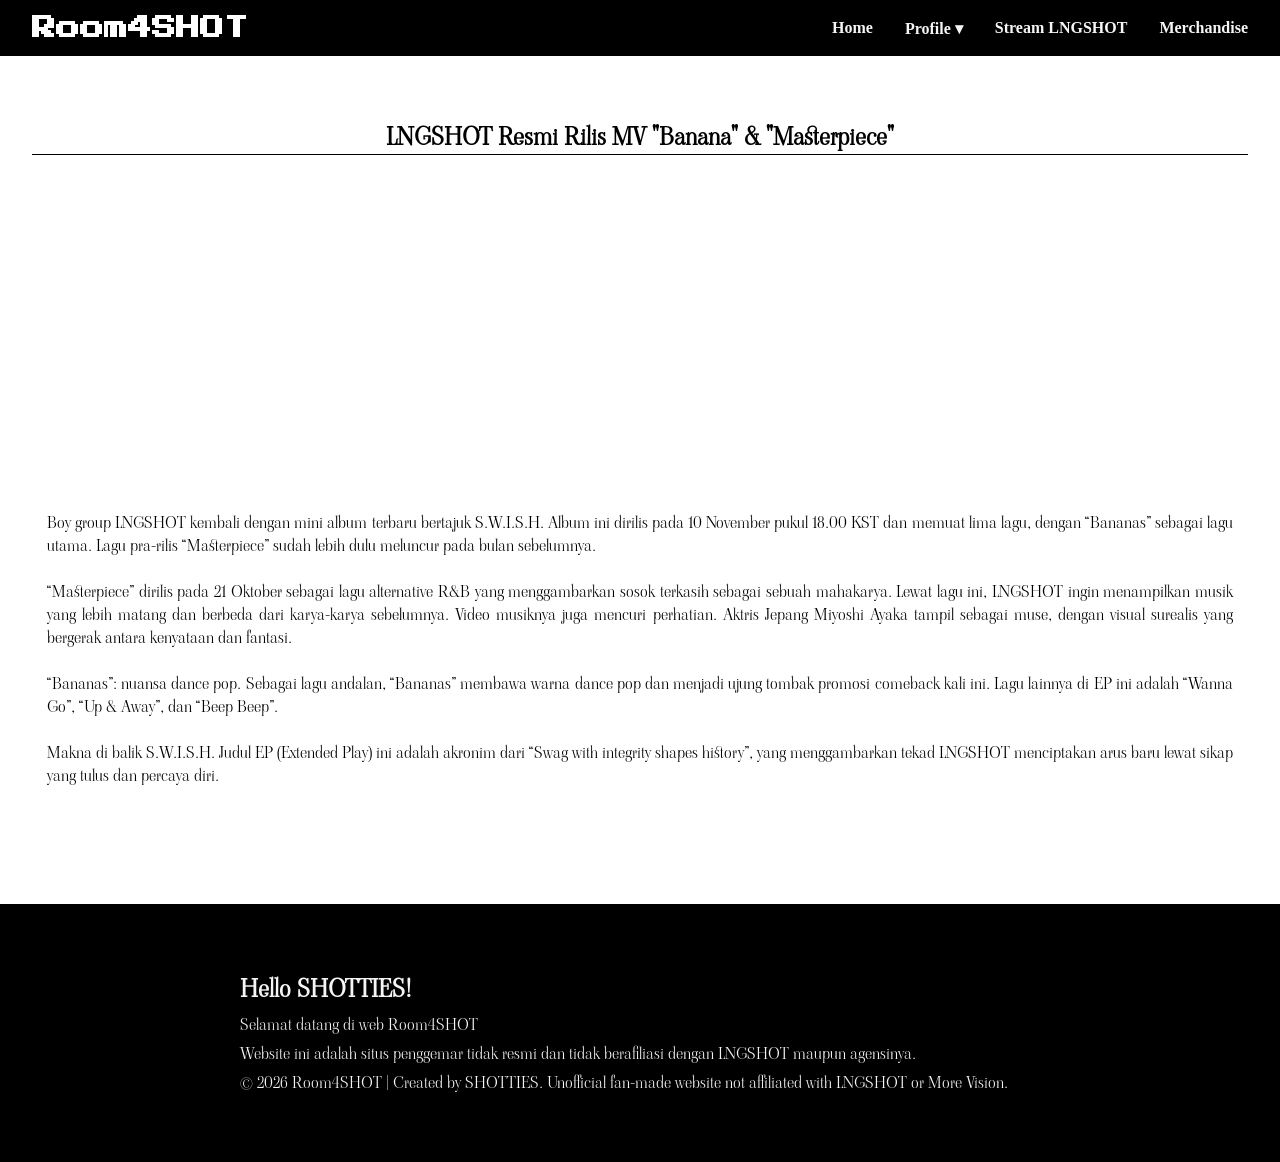
==== Artikel1.html @ 8e4e43a0 "Add files via upload" ====
<!DOCTYPE html>
<html lang="en">
<head>
    <meta charset="UTF-8">
    <meta name="viewport" content="width=device-width, initial-scale=1.0">
    <link rel="icon" href="images/logo.png" type="image/jpg">
    <link rel="stylesheet" href="style.css">

    <link rel="preconnect" href="https://fonts.googleapis.com">
    <link rel="preconnect" href="https://fonts.gstatic.com" crossorigin>
    <link href="https://fonts.googleapis.com/css2?family=Press+Start+2P&display=swap" rel="stylesheet">
    <title>Room4SHOT</title>
    

</head>
<body>

<!--NAVIGASI-->

<header>
  <nav>
    <div class=""> 
    <h1>Room4SHOT</h1>
    </div>

    <ul>
        <li>
            <a href="home.html">Home</a>
        </li>
        <li>
            <a href="#">Profile ▾ </a>
            <ul class="navbar-down">
                <li><a href="profile_member.html">Member</a></li>
                <li><a href="profile_discography.html">Discography</a></li>
            </ul>
        </li>
        <li>
            <a href="stream_LNGSHOT.html">Stream LNGSHOT</a>
        </li>
        <li>
            <a href="merchandise.html">Merchandise</a>
        </li>
    </ul>

  </nav>  
</header>

<!--SECTION-->

  <!-- Bagian satu -->
    <section class="Artikel1">
        <div class="container-artikel">
            <h1 style="text-align: center;">LNGSHOT Resmi Rilis MV "Banana" & "Masterpiece"</h1>
            <div class="artikel-link">
            <iframe width="560" height="315" src="https://www.youtube.com/embed/xWNIrOTJ6VA?si=4nlZUeqpxae7arer" title="YouTube video player" frameborder="0" allow="accelerometer; autoplay; clipboard-write; encrypted-media; gyroscope; picture-in-picture; web-share" referrerpolicy="strict-origin-when-cross-origin" allowfullscreen></iframe>

            <iframe width="560" height="315" src="https://www.youtube.com/embed/Cu6JU-kNmOU?si=dhh4_m5IUams0tw2" title="YouTube video player" frameborder="0" allow="accelerometer; autoplay; clipboard-write; encrypted-media; gyroscope; picture-in-picture; web-share" referrerpolicy="strict-origin-when-cross-origin" allowfullscreen></iframe>
            </div>
            <div style="text-align: justify; margin: 20px 15px 15px;">
            <p>Boy group LNGSHOT kembali dengan mini album terbaru bertajuk S.W.I.S.H. Album ini dirilis pada 10 November pukul 18.00 KST dan memuat lima lagu, dengan “Bananas” sebagai lagu utama. Lagu pra-rilis “Masterpiece” sudah lebih dulu meluncur pada bulan sebelumnya.</p><br>

            <p>“Masterpiece” dirilis pada 21 Oktober sebagai lagu alternative R&B yang menggambarkan sosok terkasih sebagai sebuah mahakarya. Lewat lagu ini, LNGSHOT ingin menampilkan musik yang lebih matang dan berbeda dari karya-karya sebelumnya. Video musiknya juga mencuri perhatian. Aktris Jepang Miyoshi Ayaka tampil sebagai muse, dengan visual surealis yang bergerak antara kenyataan dan fantasi.</p><br>

            <p>“Bananas”: nuansa dance pop. Sebagai lagu andalan, “Bananas” membawa warna dance pop dan menjadi ujung tombak promosi comeback kali ini. Lagu lainnya di EP ini adalah “Wanna Go”, “Up & Away”, dan “Beep Beep”.</p><br>

            <p>Makna di balik S.W.I.S.H. Judul EP (Extended Play) ini adalah akronim dari “Swag with integrity shapes history”, yang menggambarkan tekad LNGSHOT menciptakan arus baru lewat sikap yang tulus dan percaya diri.</p><br>
            </div>
        </div>
    </section>

 <!-- Footer -->
    <section class="footer">
        <div class="container footer">
            <h2>Hello SHOTTIES!</h2>
            <p>Selamat datang di web Room4SHOT</p>
            <p>Website ini adalah situs penggemar tidak resmi dan tidak berafiliasi dengan LNGSHOT maupun agensinya.</p>
            <p>&copy; 2026 Room4SHOT | Created by SHOTTIES. Unofficial fan-made website not affiliated with LNGSHOT or More Vision. </p>
        </div>
    </section>

</body>
</html>
---- style.css ----
*, html {
    margin: 0;
    padding: 0;
    box-sizing: border-box;
}

@font-face {
    font-family: 'Press2P';
    src: url(font/PressS2P.ttf)  format('truetype');
}

@font-face {
    font-family: 'viaoda';
    src: url(font/ViaodaLibre.ttf) format('truetype');
}

section {
  width: 100%;
  padding: 4rem 2rem;
  font-family: 'viaoda';

}

/*NAVIGASI BAR*/
nav{
    background-color: black;
    display: flex;
    justify-content: space-between;
    width: 100%;
    align-items: center;
    padding: 1rem 2rem;
    box-sizing: border-box;
}

nav h1 {
    color:white;
    margin: 0;
    font-family: 'Press2P';
}

nav ul {
    display: flex;
    align-items: center;
    gap: 2rem;
    list-style: none;
}

nav ul li a {
    text-decoration: none;
    font-family: tahoma;
    color: whitesmoke;
    font-weight: 600;
    padding: 5px 0;
    transition: all;
    transition-duration: 300ms;
}

nav ul li a:hover {
    color:rgb(181, 184, 186);
    border-bottom: 1px solid whitesmoke;
}

nav ul li {
    position: relative;
}


nav ul li ul.navbar-down {
    display: none; /* Sembunyikan saat awal */
    position: absolute;
    top: 100%; /* Muncul tepat di bawah tulisan Profile */
    left: 0;
    background-color: black; /* Sesuaikan warna background */
    flex-direction: column; /* Ubah susunan jadi ke bawah (vertikal) */
    padding: 10px 0;
    min-width: 150px;
    box-shadow: 0px 8px 16px rgba(0,0,0,0.3);
    border-radius: 4px;
    gap: 10px;
}

nav ul li:hover ul.navbar-down {
    display: flex; 
}

.banner {
  width: 100%; 
  height: auto;
}

.footer {
  background-color: #000000;
  color: whitesmoke;
}

/*--------HOME PAGE---------*/
.home-tentang {
    width: 100%;
    padding: 4rem 2rem;
    font-family: 'viaoda'; 
}

.home-agensi {
    width: 100%;
    padding: 4rem 2rem;
    font-family: 'viaoda'; 
}

.home-tentang {
    background: linear-gradient( #ffffff, #f1f5f9, #cbd5e1, #94a3b8);
    color: #0f172a;
}

.home-agensi {
    background: linear-gradient(#94a3b8, #475569, #16214c);
    color: #f8fafc;
}

.home-news{
   background: linear-gradient( #27386d, #1b264f, #0d1224);
    color: #151d4f;
}

.news-header {
  color: #d3dde8;
}

.view-more {
  color: #d3dde8;
}

.container {
    max-width: 800px;
    margin: 0 auto;
    line-height: 1.8;
    text-align: justify;
}

.garis {
    margin: 1.5rem 0;
    color: #888888;
    letter-spacing: 2px;
    text-align: center;
}

.logo-agensi {
    width: 250px;   
    margin: 20px auto;
}

.logo-agensi img {
    width: 250px;  
    height: auto;    
    display: block;
    margin: 20px auto;
    object-fit: contain;
}

.news-container {
    display: flex;
    gap: 24px;                 
    max-width: 1100px;
    margin: 40px auto;
    padding: 0 20px;
}

.news-card {
    background-color: #ffffff; 
    border: 1px solid #e0e0e0; 
    border-radius: 12px;       
    padding: 30px;            
    flex: 1;                   
    display: flex;
    flex-direction: column;
}

.news-card h3 {
    font-size: 20px;
    color: #111111;
    margin-top: 0;
    margin-bottom: 15px;
    line-height: 1.3;
}

.news-card p {
    font-size: 14px;
    color: #555555;
    line-height: 1.6;
    margin-top: 0;
    margin-bottom: 25px;
    flex-grow: 1;             
}

.btn-read {
    display: inline-block;
    background-color: #08165e; 
    color: #ffffff;          
    padding: 10px 20px;
    border-radius: 6px;
    text-decoration: none;     
    font-size: 13px;
    font-weight: 600;
    align-self: flex-start;    
    transition: background-color 0.3s ease;
}

.btn-read:hover {
    background-color: #000000;
}

/*---- Artikel---- */
.container-artikel{
    margin: 0 auto;
    text-align: center;
    padding-bottom: 15px;
}

.container-artikel h1 {
    margin: 0 auto;
    text-align: center;
    border-bottom: 1px solid #000000;
}

.artikel-link {
  padding-top: 15px;
}

/*---------Stream LNGSHOT PAGE-----------*/
.stream {
  background: linear-gradient(#070c23,#3150ac, #b85c5f);
  color: whitesmoke;
}

.container-stream {
    max-width: 800px;
    margin: 0 auto;
    line-height: 1.8;
    text-align: justify;
    padding-bottom: 15px;
}

.gambar-stream {
    width: 100%;       
    max-width: 600px;  
    height: auto;      
    border-radius: 8px;
    box-shadow: 0px 4px 10px rgba(0, 0, 0, 0.1);
}
 
.container-boxstream {
    display: flex;         
    gap: 24px;
    width: 100%;              
    max-width: 900px;
    margin: 0 auto;
}

.box {
    flex: 1;                
    background: linear-gradient(#f3f5fc, #eaeef9);
    padding: 28px;
    border-radius: 24px;
    border-color:#3150ac;
    box-shadow: 0 6px 20px rgba(0, 0, 0, 0.06);
}
 
.box h3 {
    margin: 0 0 12px;
    font-size: 22px;
    color: #151d4f;
}
 
.box p {
    margin: 0 0 20px;
    line-height: 1.7;
    color: #151d4f;
}



/* Galeri */ 
.container-galeri {
  display: grid;                         
  grid-template-columns: repeat(3, 1fr);  
  gap: 6px;                               
  max-width: 900px;
  margin: 0 auto;
}

.container-galeri a {
  display: block;
  width: 100%;
  aspect-ratio: 1 / 1;      
  overflow: hidden;
  background: #e5e7ee;      
}
 
.container-galeri img {
  width: 100%;
  height: 100%;
  object-fit: cover;
  display: block;
  transition-duration: 0.3s;
}
 
.container-galeri a:hover img {
  transform: scale(1.06);
}


/*---------Profile Member PAGE-----------*/
.profile-desc {
  min-height: 60vh;              
  display: flex;
  flex-direction: column;
  justify-content: center;         
  align-items: center;             
  text-align: center;
  padding: 40px 20px;
}
 
.profile-desc h1 {
  margin: 0;
  font-size: clamp(60px, 14vw, 160px); 
  font-weight: 900;
  font-style: italic;
  letter-spacing: -4px;
  color: #000;
}
 
.profile-desc p {
  margin: 20px 0 0;
  font-family: "Courier New", monospace;   
  font-size: 13px;
  color: #000;
}
 
.profile-fotobaris {
  display: grid;
  grid-template-columns: repeat(4, 1fr);  
  gap: 8px;
  padding: 60px 8px 8px;
}
 
.profile-fotobaris img {
  width: 100%;
  height: 340px;             
  object-fit: cover;         
  border-radius: 14px;       
  display: block;
}

.profile-fotobaris a:hover img {
  transform: scale(1.06);
}

.split {
  display: grid;
  grid-template-columns: 1fr 1fr; 
  min-height: 80vh;
  padding: 0; 
  width: 100%;              
}

.split .gambar {
  display: flex;
  justify-content: center;
  align-items: center;
  height: 100%;
}

.split .gambar img {
  width: 100%;
  height: 100%;                                 
  max-height: 80vh; 
  display: block;
  object-fit: cover;
  object-position: center;
}

.split .teks {
  display: flex;
  flex-direction: column;
  justify-content: center;       
  padding: 60px;
  text-align: justify;
  color: #151d4f;
}

.split .label {
  font-family: "Courier New", monospace;
  font-size: 12px;
  letter-spacing: 3px;
  text-transform: uppercase;
  margin: 0 0 20px;
}

.split h2 {
  margin: 0 0 24px;
  font-size: 48px;
  font-weight: normal;
  line-height: 1.1;
  color: #151d4f;
}

.split p {
  margin: 0;
  max-width: 380px;
  line-height: 1.7;
  font-size: 15px;
}

.ryul .gambar {
  order: 2;                  
}

.louis .gambar {
  order: 2;
}


.ohyul, .woojin { background: #F4F6F8;}
.ryul, .louis  { background: #4c84be;}

.box-wrapper {
  display: flex;          
  gap: 24px;              
  max-width: 900px;
  margin: 0 auto;
}

.box-promobanana {
  flex: 1;                
  background: linear-gradient(#4c84be, #c8c8d8);
  padding: 28px;
  border-radius: 24px; 
  box-shadow: 0 6px 20px rgba(0, 0, 0, 0.06);
}
 
.box-promobanana h3 {
  margin: 0 0 12px;
  font-size: 22px;
  color: #151d4f;
}
 
.box-promobanana p {
  margin: 0 0 0;
  line-height: 1.7;
  color: #151d4f;
}

/*---------Profile Discography PAGE-----------*/

.vinyl-img {
    width: 250px;
    height: 250px;
    border-radius: 50%;
    animation: putarVinyl 8s linear infinite; 
    background: transparent;
}

@keyframes putarVinyl {
    from {
        transform: rotate(0deg);
    }
    to {
        transform: rotate(360deg);
    }
}

.judul-disco {
  background: linear-gradient(#070c23,#3150ac, #b85c5f);
  color: whitesmoke;
  display: flex;
  align-items: center;     
  justify-content: center;   
  gap: 40px;
}

.disco {
  max-width: 900px;
  margin: 0 auto;
  padding: 30px 20px;
}

.disco h2 {
  font-size: 20px;
  padding-bottom: 8px;            
  border-bottom: 1px solid #bbb;  
  margin-bottom: 20px;            
}
 

.album-baris {
  display: flex;
  flex-wrap: wrap;
  gap: 16px;
}
 
.album {
  width: 130px;                  
}
 
.album img {
  width: 100%;
  aspect-ratio: 1 / 1;            
  object-fit: cover;
  display: block;
}
 
.album .judul {
  margin-top: 6px;
  font-size: 13px;
  color: #000;
}
 
.album .tahun {
  margin-top: 2px;
  font-size: 11px;
  color: #888;
}
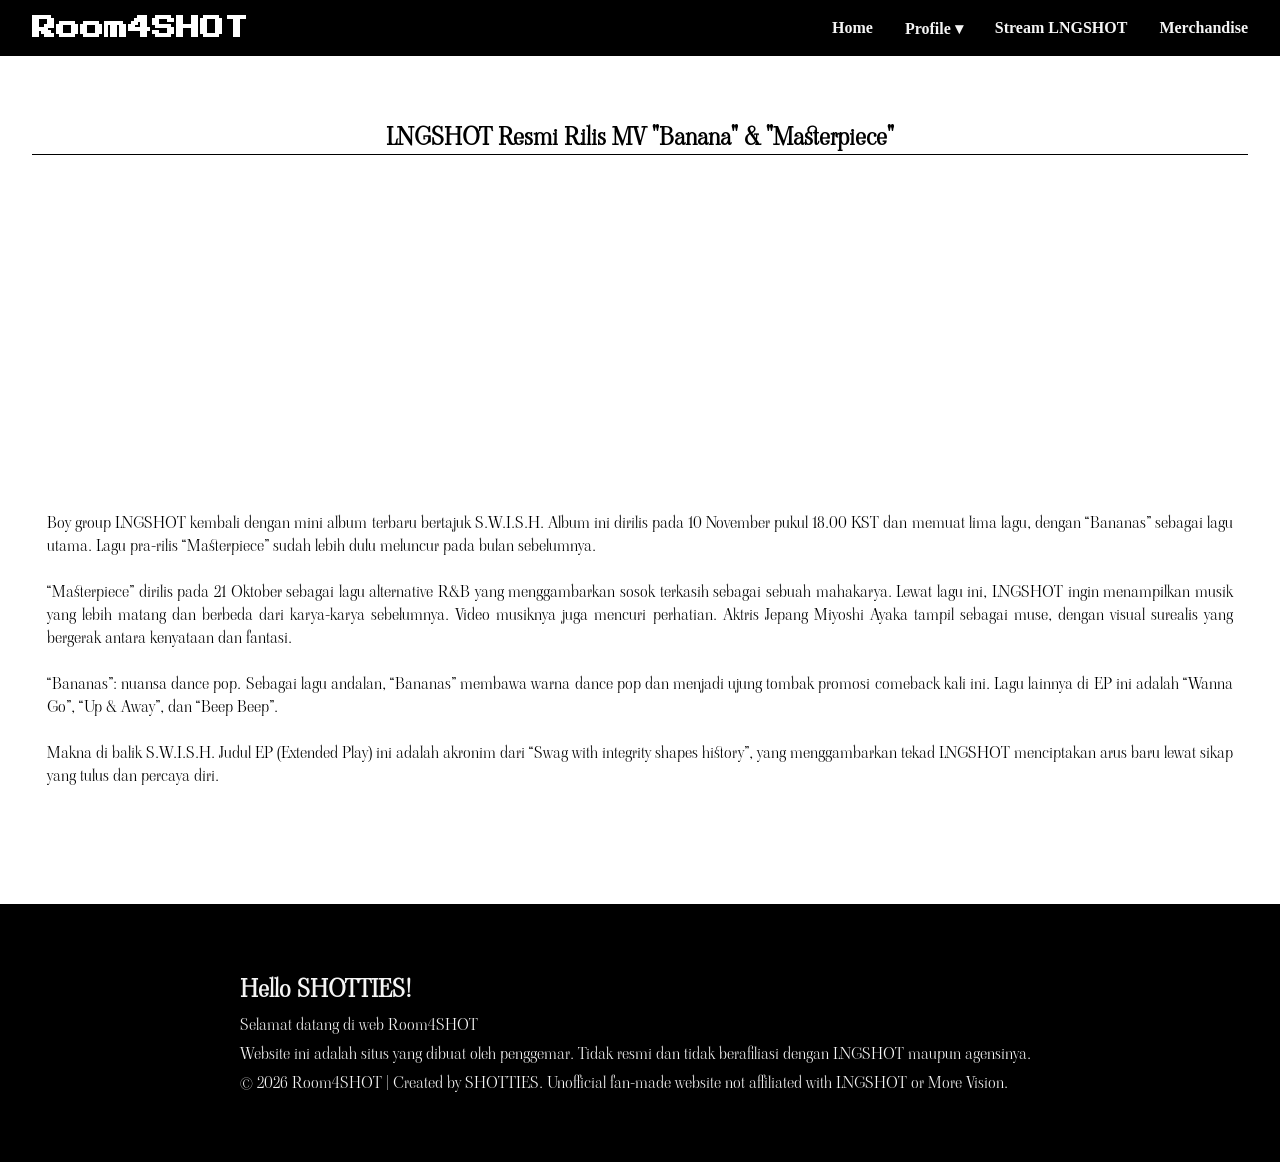
==== commit 39bd1122: "Artikel1.html" ====
--- a/Artikel1.html
+++ b/Artikel1.html
@@ -25,7 +25,7 @@
 
     <ul>
         <li>
-            <a href="home.html">Home</a>
+            <a href="index.html">Home</a>
         </li>
         <li>
             <a href="#">Profile ▾ </a>
@@ -73,10 +73,10 @@
         <div class="container footer">
             <h2>Hello SHOTTIES!</h2>
             <p>Selamat datang di web Room4SHOT</p>
-            <p>Website ini adalah situs penggemar tidak resmi dan tidak berafiliasi dengan LNGSHOT maupun agensinya.</p>
+            <p>Website ini adalah situs yang dibuat oleh penggemar. Tidak resmi dan tidak berafiliasi dengan LNGSHOT maupun agensinya.</p>
             <p>&copy; 2026 Room4SHOT | Created by SHOTTIES. Unofficial fan-made website not affiliated with LNGSHOT or More Vision. </p>
         </div>
     </section>
 
 </body>
-</html>+</html>
